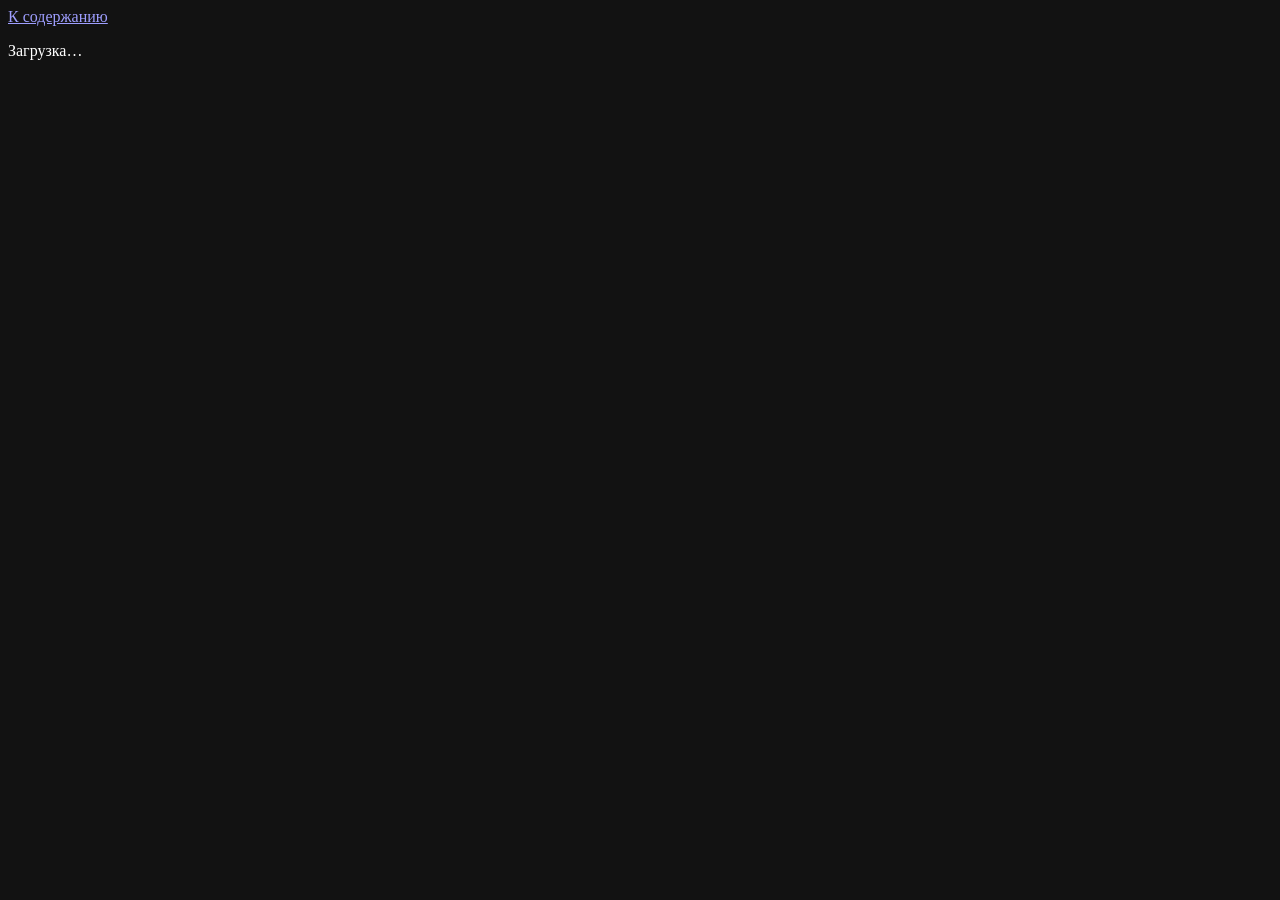
==== public_html/index.html @ cd23eab5 "feat: add Secret Santa SPA frontend Mobile-first hash-routed app with DOM built only via createEleme" ====
<!doctype html>
<html lang="ru">
<head>
    <meta charset="utf-8">
    <meta name="viewport" content="width=device-width, initial-scale=1, viewport-fit=cover">
    <meta name="theme-color" content="#0E1A2B">
    <meta name="description" content="Тайный Санта: комната, анкеты участников и честная жеребьёвка.">
    <meta name="color-scheme" content="dark">
    <title>Тайный Санта</title>
    <link rel="icon" href="/assets/img/favicon.svg" type="image/svg+xml">
    <link rel="stylesheet" href="/assets/css/style.css">
</head>
<body>
    <a class="skip-link" href="#view">К содержанию</a>
    <div id="snow" class="snow" aria-hidden="true"></div>
    <div id="app">
        <main id="view" class="container">
            <p class="loading-block">Загрузка…</p>
        </main>
    </div>
    <div id="modal-root"></div>
    <div id="toasts" class="toasts" aria-live="polite" aria-atomic="false"></div>
    <noscript>
        <div class="noscript">
            <h1>Нужен JavaScript</h1>
            <p>Для работы «Тайного Санты» включите JavaScript или откройте сайт в современном браузере.</p>
        </div>
    </noscript>
    <script type="module" src="/assets/js/main.js"></script>
</body>
</html>
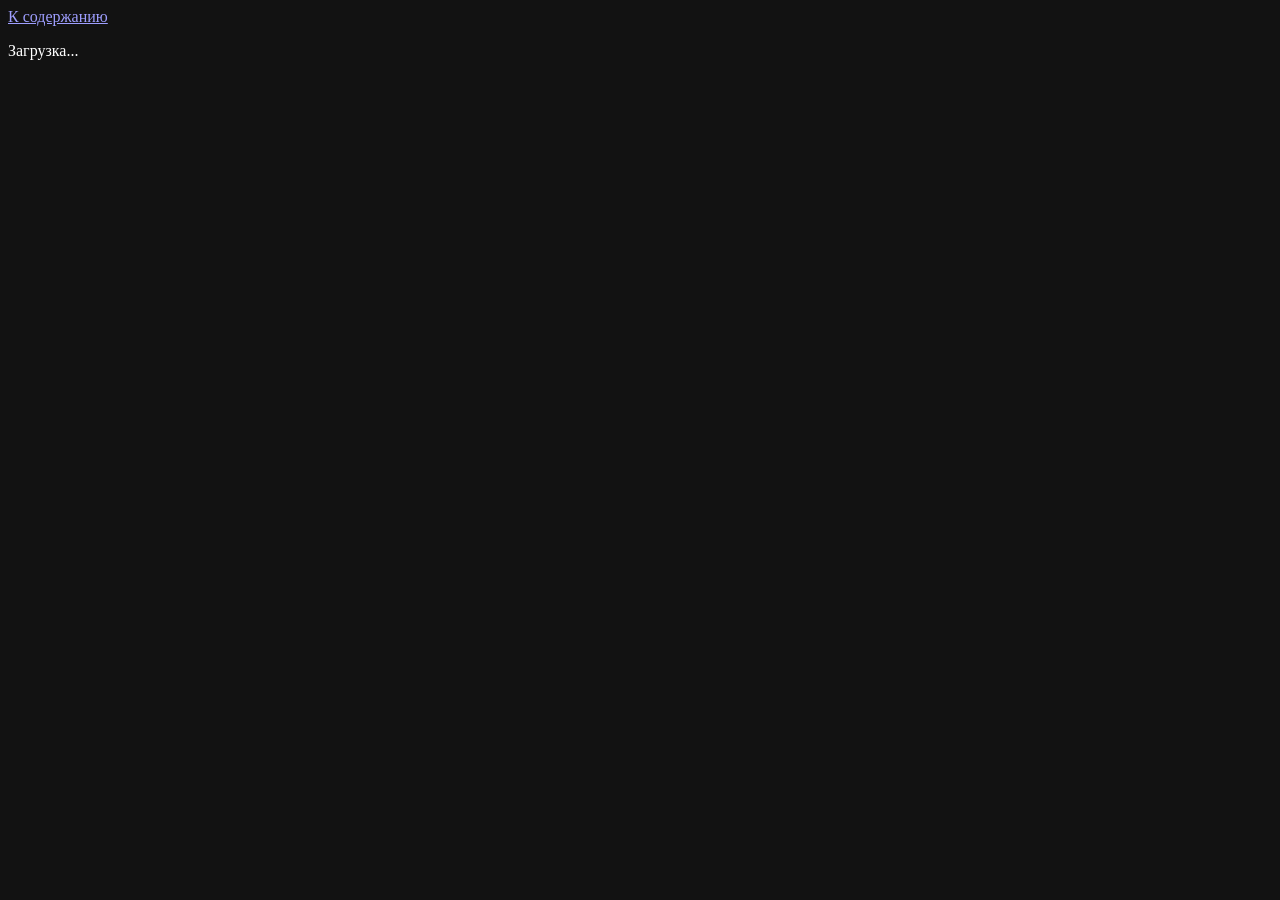
==== commit ffbecb99: "feat: restyle interface in Frutiger Aero New Year theme - add SVG icon set (no emoji) and glass/aero" ====
--- a/public_html/index.html
+++ b/public_html/index.html
@@ -3,7 +3,7 @@
 <head>
     <meta charset="utf-8">
     <meta name="viewport" content="width=device-width, initial-scale=1, viewport-fit=cover">
-    <meta name="theme-color" content="#0E1A2B">
+    <meta name="theme-color" content="#0b3355">
     <meta name="description" content="Тайный Санта: комната, анкеты участников и честная жеребьёвка.">
     <meta name="color-scheme" content="dark">
     <title>Тайный Санта</title>
@@ -12,10 +12,11 @@
 </head>
 <body>
     <a class="skip-link" href="#view">К содержанию</a>
+    <div id="bubbles" class="bubbles" aria-hidden="true"></div>
     <div id="snow" class="snow" aria-hidden="true"></div>
     <div id="app">
         <main id="view" class="container">
-            <p class="loading-block">Загрузка…</p>
+            <p class="loading-block">Загрузка...</p>
         </main>
     </div>
     <div id="modal-root"></div>
@@ -28,4 +29,4 @@
     </noscript>
     <script type="module" src="/assets/js/main.js"></script>
 </body>
-</html>+</html>
